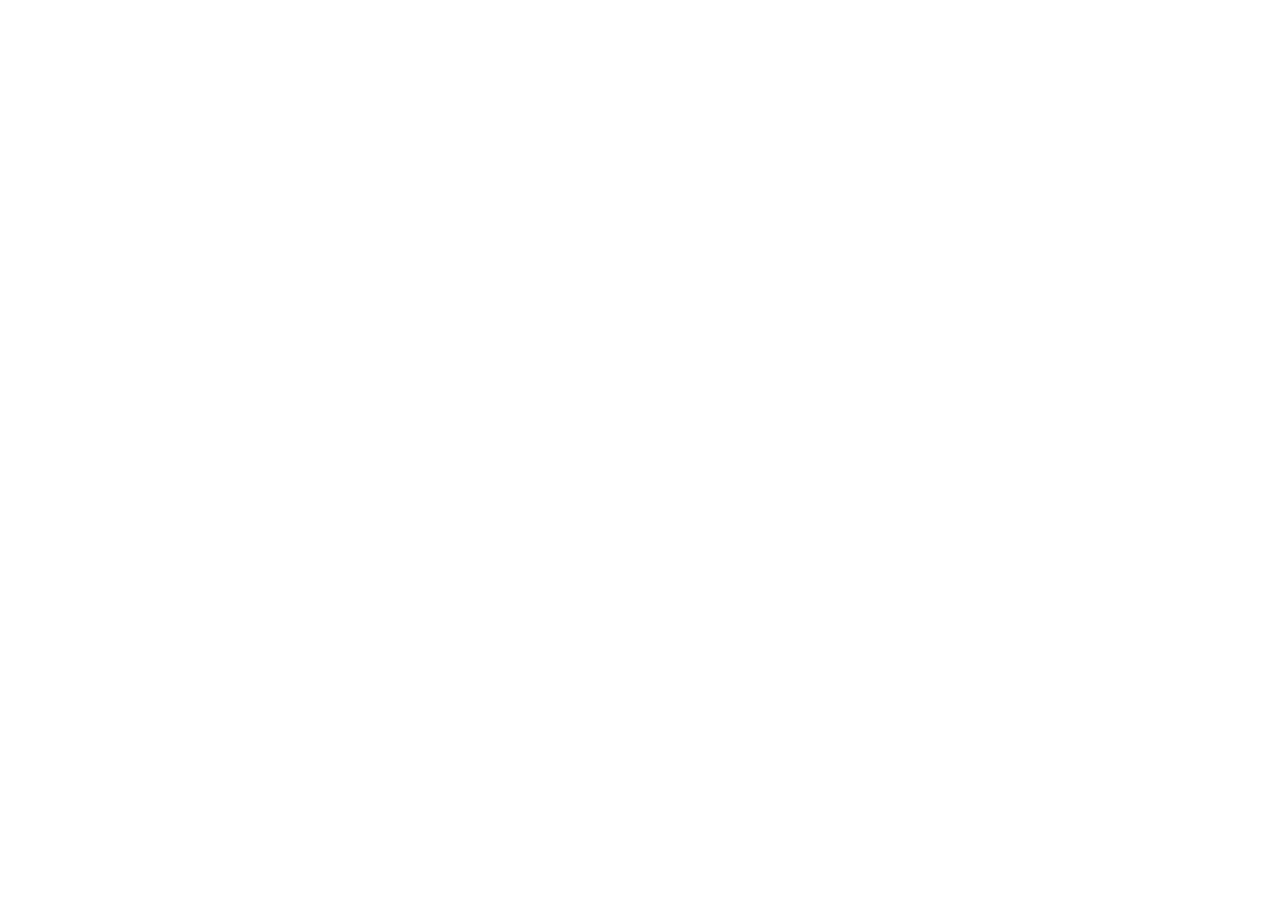
==== index.html @ 02b0a14f "membuat struktur awal html 1" ====
<!DOCTYPE html>
<html lang="id">
<head>
    <meta charset="UTF-8">
    <meta name="viewport" content="width=device-width, initial-scale=1.0">
    <title>TechVault - Katalog Gadget & Aksesori Modern</title>
    <!-- CSS Eksternal -->
    <link rel="stylesheet" href="css/style.css">
    <!-- Google Fonts -->
    <link href="https://fonts.googleapis.com/css2?family=Poppins:wght@300;400;600;700&display=swap" rel="stylesheet">
</head>
<body>
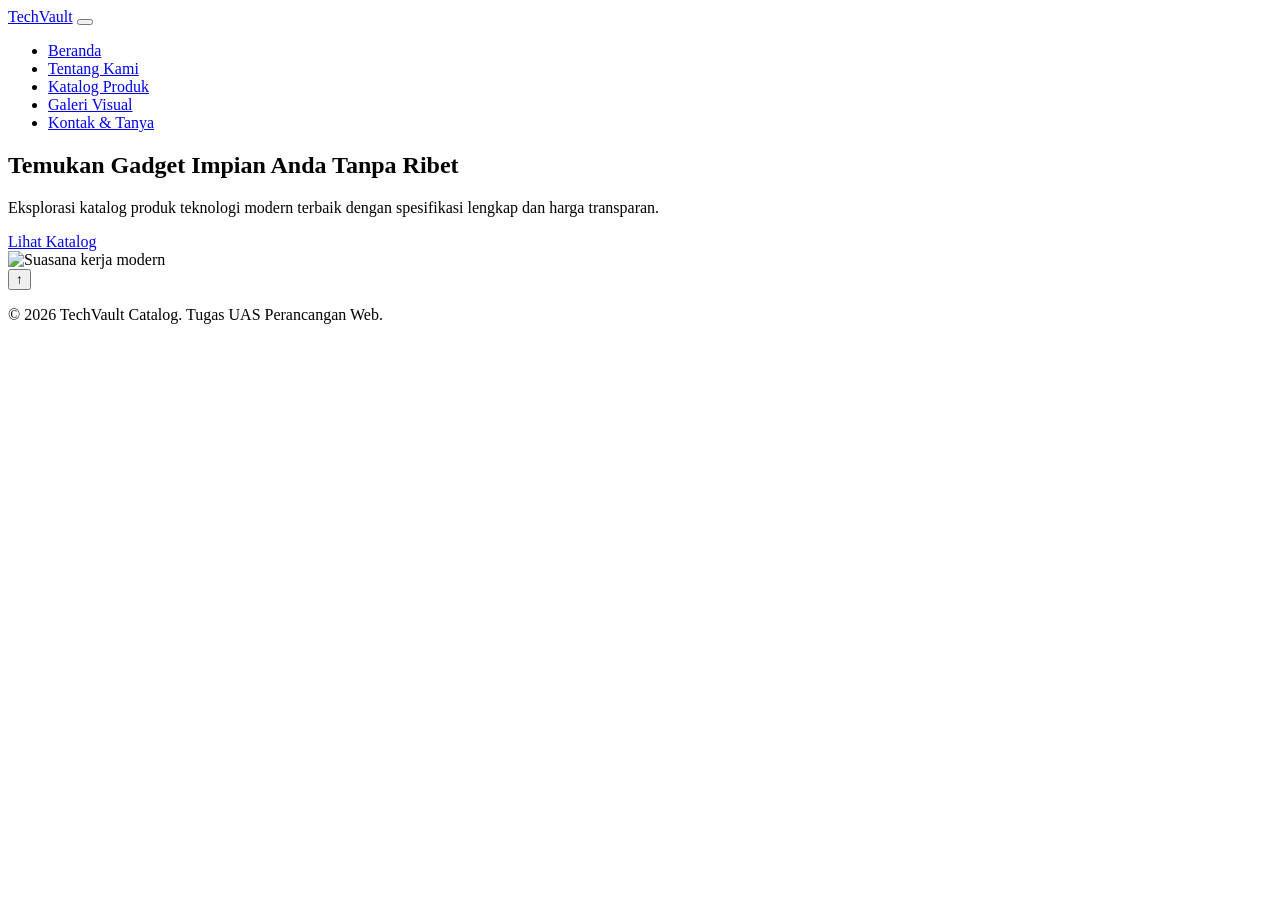
==== commit 7e3cde92: "menyempurnakan struktur beranda html" ====
--- a/index.html
+++ b/index.html
@@ -3,10 +3,53 @@
 <head>
     <meta charset="UTF-8">
     <meta name="viewport" content="width=device-width, initial-scale=1.0">
-    <title>TechVault - Katalog Gadget & Aksesori Modern</title>
-    <!-- CSS Eksternal -->
+    <title>TechVault - Beranda</title>
+    <link href="https://fonts.googleapis.com/css2?family=Poppins:wght@300;400;600;700&display=swap" rel="stylesheet">
     <link rel="stylesheet" href="css/style.css">
-    <!-- Google Fonts -->
-    <link href="https://fonts.googleapis.com/css2?family=Poppins:wght@300;400;600;700&display=swap" rel="stylesheet">
 </head>
-<body>+<body>
+
+    <header>
+        <div class="navbar-container">
+            <a href="index.html" class="logo">Tech<span>Vault</span></a>
+            
+            <button class="hamburger-menu" id="hamburger" aria-label="Buka Menu Navigasi">
+                <span></span><span></span><span></span>
+            </button>
+
+            <nav>
+                <ul class="nav-links" id="navLinks">
+                    <li><a href="index.html" class="nav-link active">Beranda</a></li>
+                    <li><a href="tentang.html" class="nav-link">Tentang Kami</a></li>
+                    <li><a href="katalog.html" class="nav-link">Katalog Produk</a></li>
+                    <li><a href="galeri.html" class="nav-link">Galeri Visual</a></li>
+                    <li><a href="kontak.html" class="nav-link">Kontak & Tanya</a></li>
+                </ul>
+            </nav>
+        </div>
+    </header>
+
+    <main>
+        <section class="hero-section">
+            <div class="hero-content">
+                <h1>Temukan Gadget Impian Anda Tanpa Ribet</h1>
+                <p>Eksplorasi katalog produk teknologi modern terbaik dengan spesifikasi lengkap dan harga transparan.</p>
+                <a href="katalog.html" class="btn-primary">Lihat Katalog</a>
+            </div>
+            <div class="hero-image">
+                <img src="https://images.unsplash.com/photo-1519389950473-47ba0277781c?auto=format&fit=crop&w=800&q=80" alt="Suasana kerja modern" loading="lazy">
+            </div>
+        </section>
+    </main>
+
+    <button id="backToTop" aria-label="Kembali ke atas">↑</button>
+
+    <footer>
+        <div class="footer-container">
+            <p>&copy; 2026 TechVault Catalog. Tugas UAS Perancangan Web.</p>
+        </div>
+    </footer>
+
+    <script src="js/script.js"></script>
+</body>
+</html>
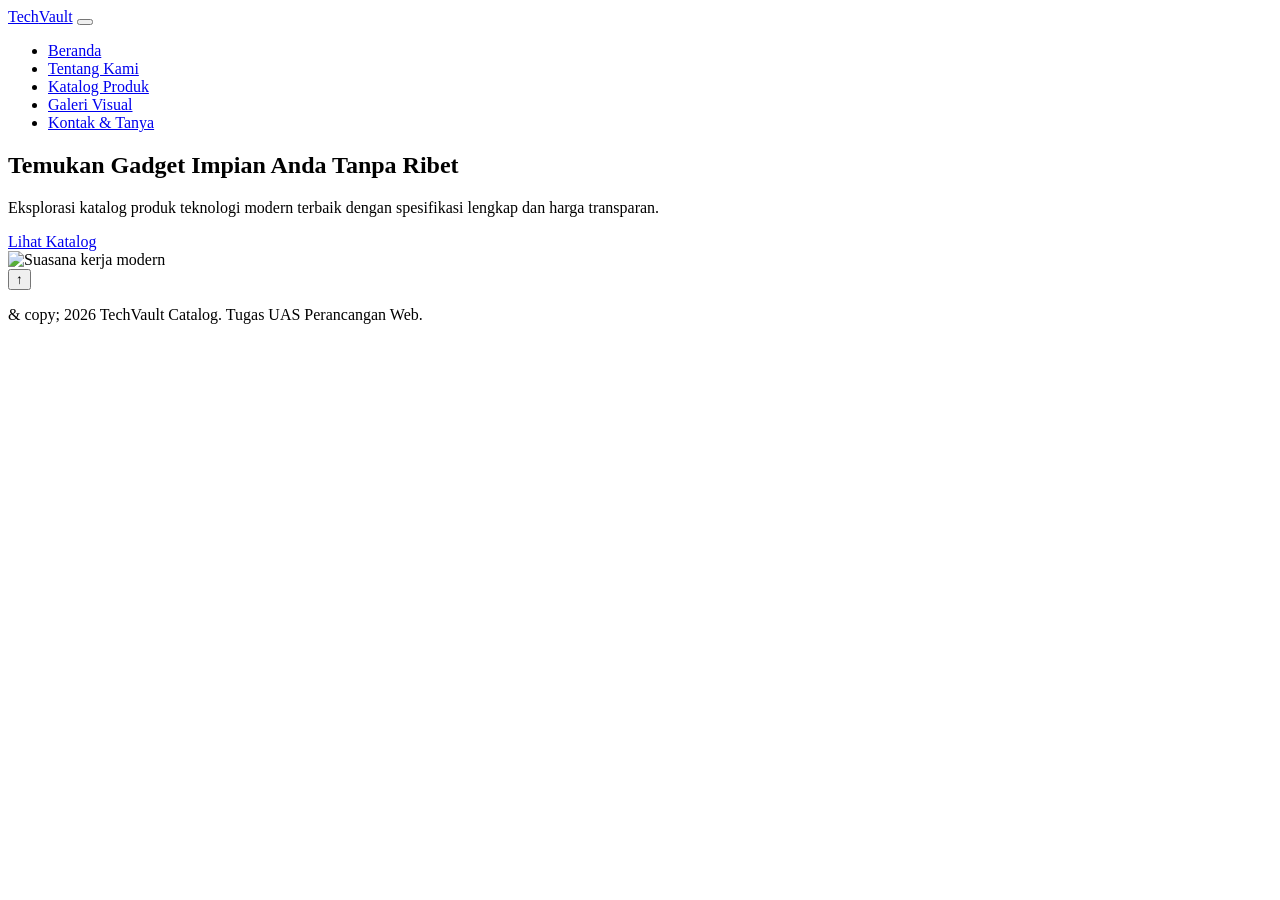
==== commit 489c6e96: "menambahkan kontak" ====
--- a/index.html
+++ b/index.html
@@ -46,7 +46,7 @@
 
     <footer>
         <div class="footer-container">
-            <p>&copy; 2026 TechVault Catalog. Tugas UAS Perancangan Web.</p>
+            <p>& copy; 2026 TechVault Catalog. Tugas UAS Perancangan Web.</p>
         </div>
     </footer>
 
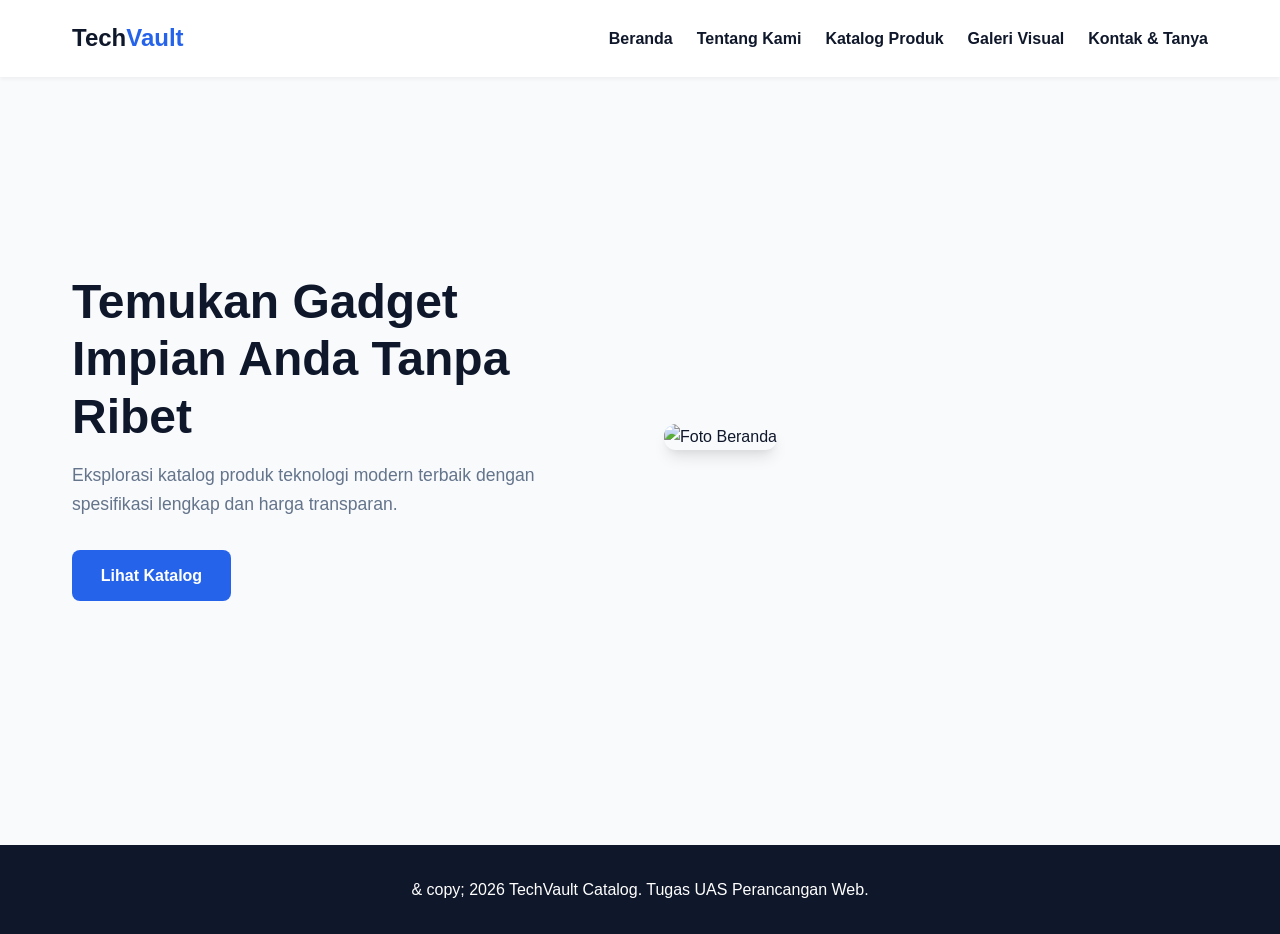
==== commit 62be133a: "Update index.html" ====
--- a/index.html
+++ b/index.html
@@ -5,7 +5,7 @@
     <meta name="viewport" content="width=device-width, initial-scale=1.0">
     <title>TechVault - Beranda</title>
     <link href="https://fonts.googleapis.com/css2?family=Poppins:wght@300;400;600;700&display=swap" rel="stylesheet">
-    <link rel="stylesheet" href="css/style.css">
+    <link rel="stylesheet" href="style.css">
 </head>
 <body>
 
@@ -37,7 +37,7 @@
                 <a href="katalog.html" class="btn-primary">Lihat Katalog</a>
             </div>
             <div class="hero-image">
-                <img src="https://images.unsplash.com/photo-1519389950473-47ba0277781c?auto=format&fit=crop&w=800&q=80" alt="Suasana kerja modern" loading="lazy">
+                <img src="foto-website-beranda.jpg" alt="Foto Beranda" loading="lazy">
             </div>
         </section>
     </main>
@@ -50,6 +50,6 @@
         </div>
     </footer>
 
-    <script src="js/script.js"></script>
+    <script src="script.js"></script>
 </body>
-</html>+</html>
--- a/style.css
+++ b/style.css
@@ -0,0 +1,438 @@
+/* --- RESET & VARIABEL UTAMA --- */
+:root {
+    --primary-color: #2563eb;
+    --primary-hover: #1d4ed8;
+    --bg-color: #f8fafc;
+    --card-bg: #ffffff;
+    --text-color: #0f172a;
+    --text-muted: #64748b;
+    --border-color: #e2e8f0;
+    --shadow: 0 10px 15px -3px rgba(0, 0, 0, 0.1), 0 4px 6px -2px rgba(0, 0, 0, 0.05);
+    --transition: all 0.3s ease;
+}
+
+* {
+    margin: 0;
+    padding: 0;
+    box-sizing: border-box;
+}
+
+html {
+    scroll-behavior: smooth;
+    font-family: 'Poppins', sans-serif;
+}
+
+body {
+    background-color: var(--bg-color);
+    color: var(--text-color);
+    line-height: 1.6;
+}
+
+/* --- HEADER & NAVBAR --- */
+header {
+    position: sticky;
+    top: 0;
+    background-color: rgba(255, 255, 255, 0.95);
+    backdrop-filter: blur(8px);
+    box-shadow: 0 2px 4px rgba(0,0,0,0.05);
+    z-index: 1000;
+}
+
+.navbar-container {
+    max-width: 1200px;
+    margin: 0 auto;
+    display: flex;
+    justify-content: space-between;
+    align-items: center;
+    padding: 1.2rem 2rem;
+}
+
+.logo {
+    font-size: 1.5rem;
+    font-weight: 700;
+    color: var(--text-color);
+    text-decoration: none;
+}
+
+.logo span {
+    color: var(--primary-color);
+}
+
+.nav-links {
+    display: flex;
+    list-style: none;
+    gap: 1.5rem;
+}
+
+.nav-link {
+    text-decoration: none;
+    color: var(--text-color);
+    font-weight: 600;
+    transition: var(--transition);
+}
+
+.nav-link:hover {
+    color: var(--primary-color);
+}
+
+.hamburger-menu {
+    display: none;
+    flex-direction: column;
+    gap: 5px;
+    background: none;
+    border: none;
+    cursor: pointer;
+}
+
+.hamburger-menu span {
+    width: 25px;
+    height: 3px;
+    background-color: var(--text-color);
+    border-radius: 2px;
+}
+
+/* --- SECTION STYLES --- */
+section {
+    padding: 5rem 2rem;
+    max-width: 1200px;
+    margin: 0 auto;
+}
+
+.section-title {
+    text-align: center;
+    margin-bottom: 3rem;
+}
+
+.section-title h2 {
+    font-size: 2.2rem;
+    color: var(--text-color);
+}
+
+.section-title p {
+    color: var(--text-muted);
+}
+
+/* Hero Section */
+.hero-section {
+    display: flex;
+    align-items: center;
+    gap: 3rem;
+    min-height: 80vh;
+}
+
+.hero-content {
+    flex: 1;
+}
+
+.hero-content h1 {
+    font-size: 3rem;
+    line-height: 1.2;
+    margin-bottom: 1rem;
+}
+
+.hero-content p {
+    color: var(--text-muted);
+    font-size: 1.1rem;
+    margin-bottom: 2rem;
+}
+
+.hero-image {
+    flex: 1;
+}
+
+.hero-image img {
+    width: 100%;
+    border-radius: 12px;
+    box-shadow: var(--shadow);
+}
+
+/* Buttons */
+.btn-primary {
+    display: inline-block;
+    background-color: var(--primary-color);
+    color: white;
+    padding: 0.8rem 1.8rem;
+    border-radius: 8px;
+    text-decoration: none;
+    font-weight: 600;
+    border: none;
+    cursor: pointer;
+    transition: var(--transition);
+}
+
+.btn-primary:hover {
+    background-color: var(--primary-hover);
+}
+
+/* Section Tentang */
+.about-container {
+    display: grid;
+    grid-template-columns: repeat(auto-fit, minmax(280px, 1fr));
+    gap: 2rem;
+}
+
+.about-card {
+    background-color: var(--card-bg);
+    padding: 2rem;
+    border-radius: 10px;
+    border: 1px solid var(--border-color);
+    box-shadow: var(--shadow);
+}
+
+.about-card h3 {
+    margin-bottom: 0.5rem;
+    color: var(--primary-color);
+}
+
+/* Section Katalog & Filter */
+.filter-container {
+    display: flex;
+    justify-content: center;
+    gap: 1rem;
+    margin-bottom: 2rem;
+    flex-wrap: wrap;
+}
+
+.filter-btn {
+    background-color: white;
+    border: 1px solid var(--border-color);
+    padding: 0.5rem 1.2rem;
+    border-radius: 20px;
+    cursor: pointer;
+    font-weight: 600;
+    transition: var(--transition);
+}
+
+.filter-btn.active, .filter-btn:hover {
+    background-color: var(--primary-color);
+    color: white;
+}
+
+.product-grid {
+    display: grid;
+    grid-template-columns: repeat(auto-fit, minmax(280px, 1fr));
+    gap: 2rem;
+}
+
+.product-card {
+    background-color: var(--card-bg);
+    border-radius: 12px;
+    overflow: hidden;
+    box-shadow: var(--shadow);
+    transition: var(--transition);
+    border: 1px solid var(--border-color);
+}
+
+.product-card:hover {
+    transform: translateY(-5px);
+}
+
+.product-img {
+    width: 100%;
+    height: 200px;
+    object-fit: cover;
+}
+
+.product-info {
+    padding: 1.5rem;
+}
+
+.badge {
+    background-color: #e0e7ff;
+    color: var(--primary-color);
+    padding: 0.2rem 0.6rem;
+    border-radius: 4px;
+    font-size: 0.8rem;
+    font-weight: 600;
+}
+
+.product-info h3 {
+    margin: 0.5rem 0;
+}
+
+.price {
+    font-size: 1.2rem;
+    font-weight: 700;
+    color: var(--primary-color);
+}
+
+.desc {
+    color: var(--text-muted);
+    font-size: 0.9rem;
+    margin: 0.5rem 0 1rem;
+}
+
+.btn-detail {
+    width: 100%;
+    background-color: transparent;
+    border: 1px solid var(--primary-color);
+    color: var(--primary-color);
+    padding: 0.6rem;
+    border-radius: 6px;
+    font-weight: 600;
+    cursor: pointer;
+    transition: var(--transition);
+}
+
+.btn-detail:hover {
+    background-color: var(--primary-color);
+    color: white;
+}
+
+/* Galeri Grid */
+.gallery-grid {
+    display: grid;
+    grid-template-columns: repeat(auto-fit, minmax(250px, 1fr));
+    gap: 1.5rem;
+}
+
+.gallery-item img {
+    width: 100%;
+    height: 250px;
+    object-fit: cover;
+    border-radius: 10px;
+    transition: var(--transition);
+}
+
+.gallery-item img:hover {
+    transform: scale(1.03);
+}
+
+/* Form Kontak */
+.contact-container {
+    max-width: 600px;
+    margin: 0 auto;
+    background: white;
+    padding: 2.5rem;
+    border-radius: 12px;
+    box-shadow: var(--shadow);
+}
+
+.form-group {
+    margin-bottom: 1.2rem;
+}
+
+.form-group label {
+    display: block;
+    margin-bottom: 0.5rem;
+    font-weight: 600;
+}
+
+.form-group input, .form-group textarea {
+    width: 100%;
+    padding: 0.8rem;
+    border: 1px solid var(--border-color);
+    border-radius: 6px;
+    font-family: inherit;
+}
+
+.error-msg {
+    color: #ef4444;
+    display: none;
+    font-size: 0.8rem;
+    margin-top: 0.3rem;
+}
+
+.char-counter {
+    font-size: 0.8rem;
+    color: var(--text-muted);
+    text-align: right;
+}
+
+.form-success-msg {
+    display: none;
+    margin-top: 1rem;
+    padding: 1rem;
+    background-color: #dcfce7;
+    color: #15803d;
+    border-radius: 6px;
+    text-align: center;
+}
+
+/* Modal Popup */
+.modal {
+    display: none;
+    position: fixed;
+    top: 0; left: 0; width: 100%; height: 100%;
+    background-color: rgba(0,0,0,0.5);
+    justify-content: center;
+    align-items: center;
+    z-index: 2000;
+}
+
+.modal-content {
+    background-color: white;
+    padding: 2rem;
+    border-radius: 10px;
+    max-width: 500px;
+    width: 90%;
+    position: relative;
+}
+
+.close-modal {
+    position: absolute;
+    right: 1.5rem;
+    top: 1rem;
+    font-size: 1.8rem;
+    cursor: pointer;
+}
+
+/* Back to Top Button */
+#backToTop {
+    display: none;
+    position: fixed;
+    bottom: 30px;
+    right: 30px;
+    background-color: var(--primary-color);
+    color: white;
+    border: none;
+    width: 45px;
+    height: 45px;
+    border-radius: 50%;
+    font-size: 1.2rem;
+    cursor: pointer;
+    box-shadow: var(--shadow);
+    z-index: 99;
+}
+
+/* Footer */
+footer {
+    text-align: center;
+    padding: 2rem;
+    background-color: #0f172a;
+    color: white;
+    margin-top: 3rem;
+}
+
+/* --- RESPONSIVE MEDIA QUERIES (Mobile-First approach / Desktop Breakpoints) --- */
+@media (max-width: 768px) {
+    .hamburger-menu {
+        display: flex;
+    }
+
+    .nav-links {
+        display: none;
+        position: absolute;
+        top: 100%;
+        left: 0;
+        width: 100%;
+        background-color: white;
+        flex-direction: column;
+        padding: 1.5rem;
+        box-shadow: 0 4px 6px rgba(0,0,0,0.1);
+    }
+
+    .nav-links.active {
+        display: flex;
+    }
+
+    .hero-section {
+        flex-direction: column;
+        text-align: center;
+        padding-top: 2rem;
+    }
+
+    .hero-content h1 {
+        font-size: 2.2rem;
+    }
+}
